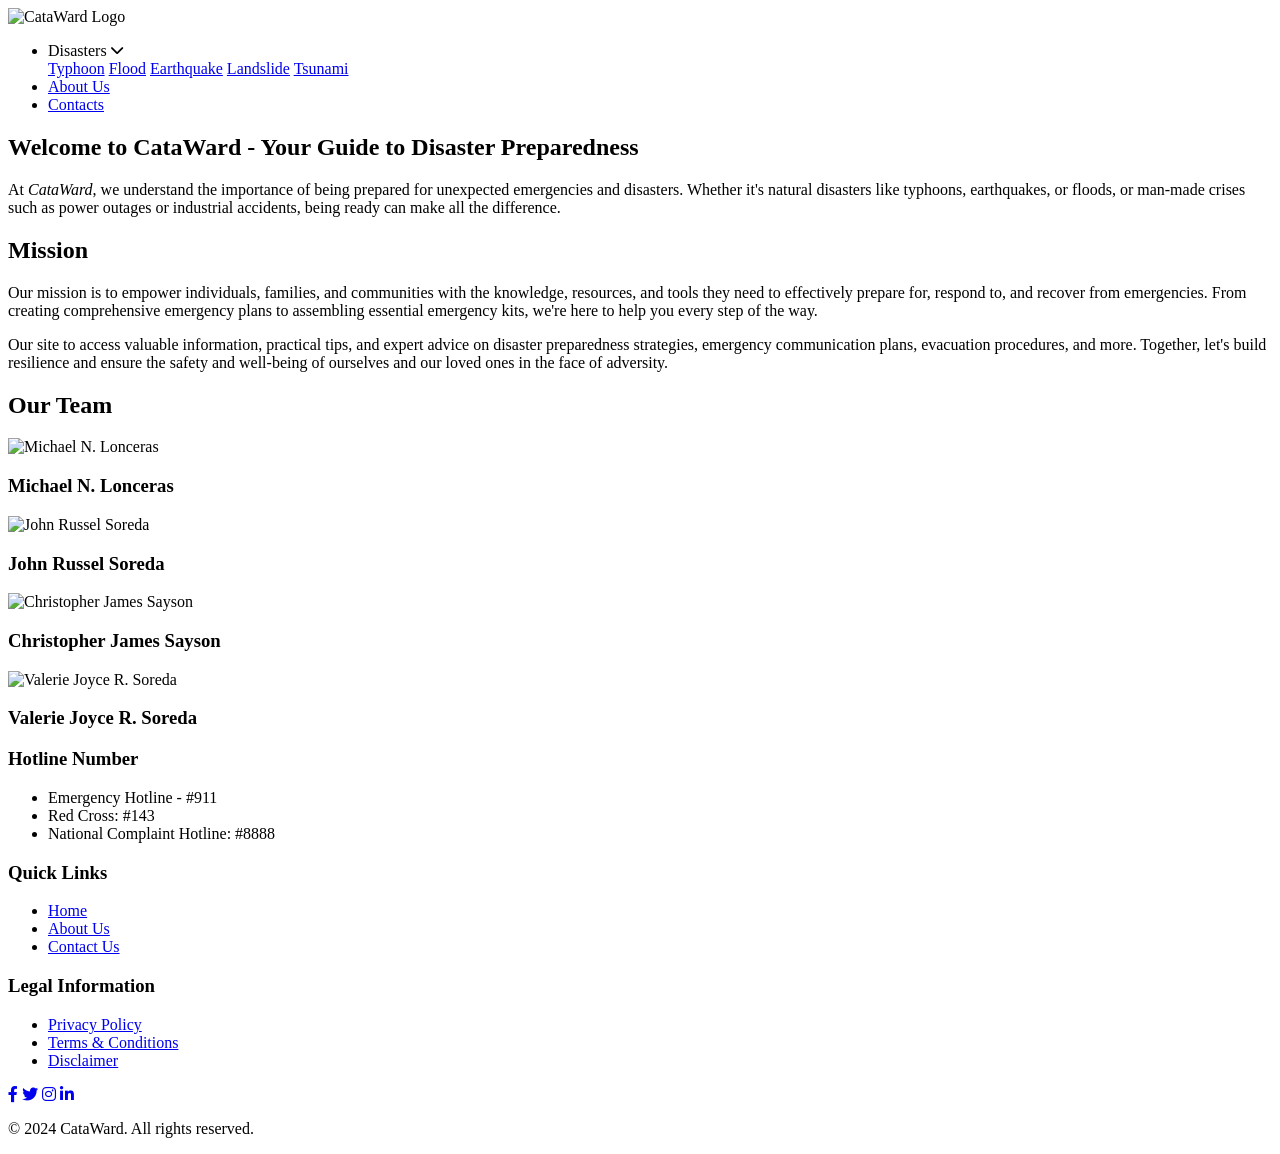
==== Final_Project - CataWard/about.html @ 88430fd9 "load properly the cataward logo" ====
<!DOCTYPE html>
<html lang="en">

<head>
    <meta charset="UTF-8">
    <meta name="viewport" content="width=device-width, initial-scale=1.0">
    <link rel="icon" href="assets/images/CataWard_Icon.png">
    <link rel="stylesheet" href="https://cdnjs.cloudflare.com/ajax/libs/font-awesome/6.0.0-beta3/css/all.min.css">
    <link rel="stylesheet" href="assets/styles/main.css">
    <link rel="stylesheet" href="assets/styles/about.css">

    <title>About Us | CataWard</title>
    <meta name="description">
</head>

<body>
    <header>
        <div class="header-container">
            <img src="assets/images/CataWard-Logo.png" alt="CataWard Logo" class="logo">
            <nav>
                <ul>
                    <li class="dropdown">
                        <div class="dropdown-toggle">
                            <label class="topics" for="dropdown-toggle">Disasters</label>
                            <span class="dropdown-arrow"><i class="fas fa-chevron-down fa-sm"></i></span>
                            <div class="dropdown-menu">
                                <a href="contents/Typhoon.html">Typhoon</a>
                                <a href="contents/Flood.html">Flood</a>
                                <a href="contents/Earthquake.html">Earthquake</a>
                                <a href="contents/Landslide.html">Landslide</a>
                                <a href="contents/Tsunami.html">Tsunami</a>
                            </div>
                        </div>
                    </li>

                    <li><a href="about.html">About Us</a></li>
                    <li><a href="contact.html">Contacts</a></li>
                </ul>
            </nav>
        </div>
    </header>

    <main>
        <div class="content-container">

            <!-- Medyo may ano yung intro -->
            <section class="intro">
                <h1>Welcome to CataWard - Your Guide to Disaster Preparedness</h1>
                <p> At <i>CataWard</i>, we understand the importance of being prepared for unexpected emergencies and
                    disasters. Whether it's natural disasters like typhoons, earthquakes, or floods, or man-made crises such
                    as
                    power outages or industrial accidents, being ready can make all the difference.</p>
            </section>

            <section class="mission">
                <h2>Mission</h2>
                <p>Our mission is to empower individuals, families, and communities with the knowledge, resources, and tools
                    they need to effectively prepare for, respond to, and recover from emergencies. From creating
                    comprehensive emergency plans to assembling essential emergency kits, we're here to help you every step
                    of the way.
                </p>
                <p> Our site to access valuable information, practical tips, and expert advice on disaster preparedness
                    strategies, emergency communication plans, evacuation procedures, and more. Together, let's build
                    resilience and ensure the safety and well-being of ourselves and our loved ones in the face of
                    adversity.</p>
            </section>


            <section class="team">
                <h2>Our Team</h2>

                <div class="members">
                    <img src="assets/images/michael.png" alt="Michael N. Lonceras">
                    <h3>Michael N. Lonceras</h3>
                </div>


                <div class="members">
                    <img src="assets/images/johnrussel.png" alt="John Russel Soreda">
                    <h3>John Russel Soreda</h3>
                </div>

                <div class="members">
                    <img src="assets/images/christopher.png" alt="Christopher James Sayson">
                    <h3>Christopher James Sayson</h3>
                </div>

                <div class="members">
                    <img src="assets/images/valerie.png" alt="Valerie Joyce R. Soreda">
                    <h3>Valerie Joyce R. Soreda</h3>
                </div>
            </section>

        </div>
    </main>


    <footer>
        <div class="footer-container">
            <div class="footer-content">
                <div class="footer-section">
                    <h3>Hotline Number</h3>
                    <ul>
                        <li>Emergency Hotline - #911</li>
                        <li>Red Cross: #143</li>
                        <li>National Complaint Hotline: #8888 </p>
                        </li>
                    </ul>
                </div>
                <div class="footer-section">
                    <h3>Quick Links</h3>
                    <ul>
                        <li><a href="index.html">Home</a></li>
                        <li><a href="about.html">About Us</a></li>
                        <li><a href="contact.html">Contact Us</a></li>
                    </ul>
                </div>
                <div class="footer-section">
                    <h3>Legal Information</h3>
                    <ul>
                        <li><a href="#">Privacy Policy</a></li>
                        <li><a href="#">Terms & Conditions</a></li>
                        <li><a href="#">Disclaimer</a></li>
                    </ul>
                </div>
            </div>
            <div class="social-links">
                <a href="#" class="social-icon"><i class="fab fa-facebook-f"></i></a>
                <a href="#" class="social-icon"><i class="fab fa-twitter"></i></a>
                <a href="#" class="social-icon"><i class="fab fa-instagram"></i></a>
                <a href="#" class="social-icon"><i class="fab fa-linkedin-in"></i></a>
            </div>
            <p>&copy; 2024 CataWard. All rights reserved.</p>
        </div>
    </footer>
</body>

</html>
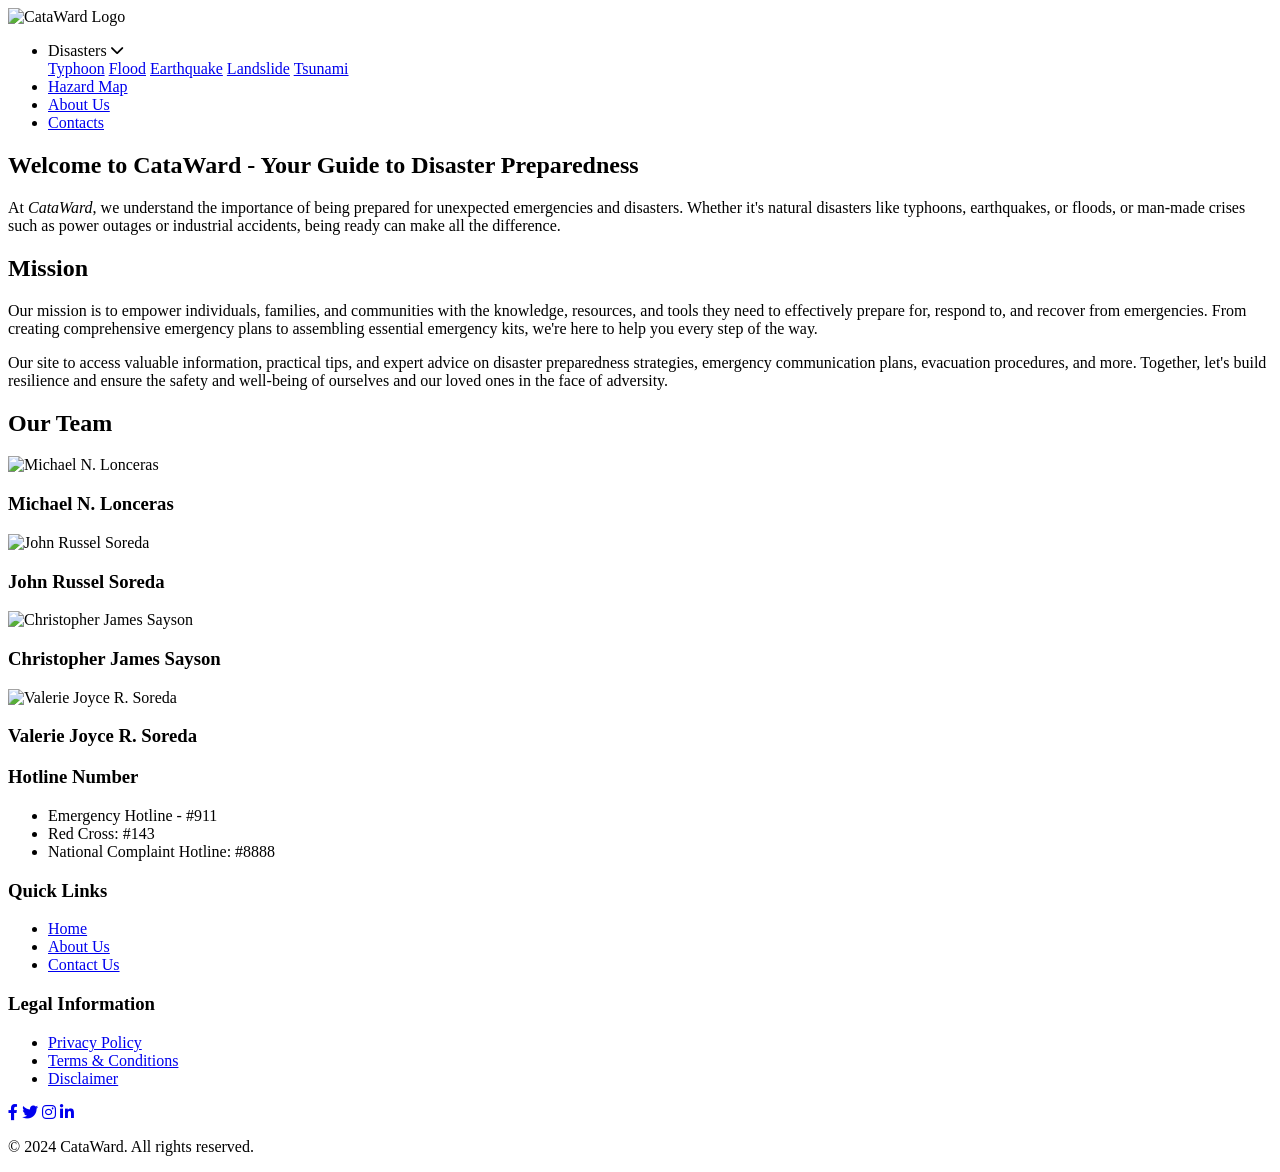
==== commit ed7f0b17: "fix and finalize UI" ====
--- a/Final_Project - CataWard/about.html
+++ b/Final_Project - CataWard/about.html
@@ -33,6 +33,7 @@
                         </div>
                     </li>
 
+                    <li><a href="map.html">Hazard Map</a></li>
                     <li><a href="about.html">About Us</a></li>
                     <li><a href="contact.html">Contacts</a></li>
                 </ul>
